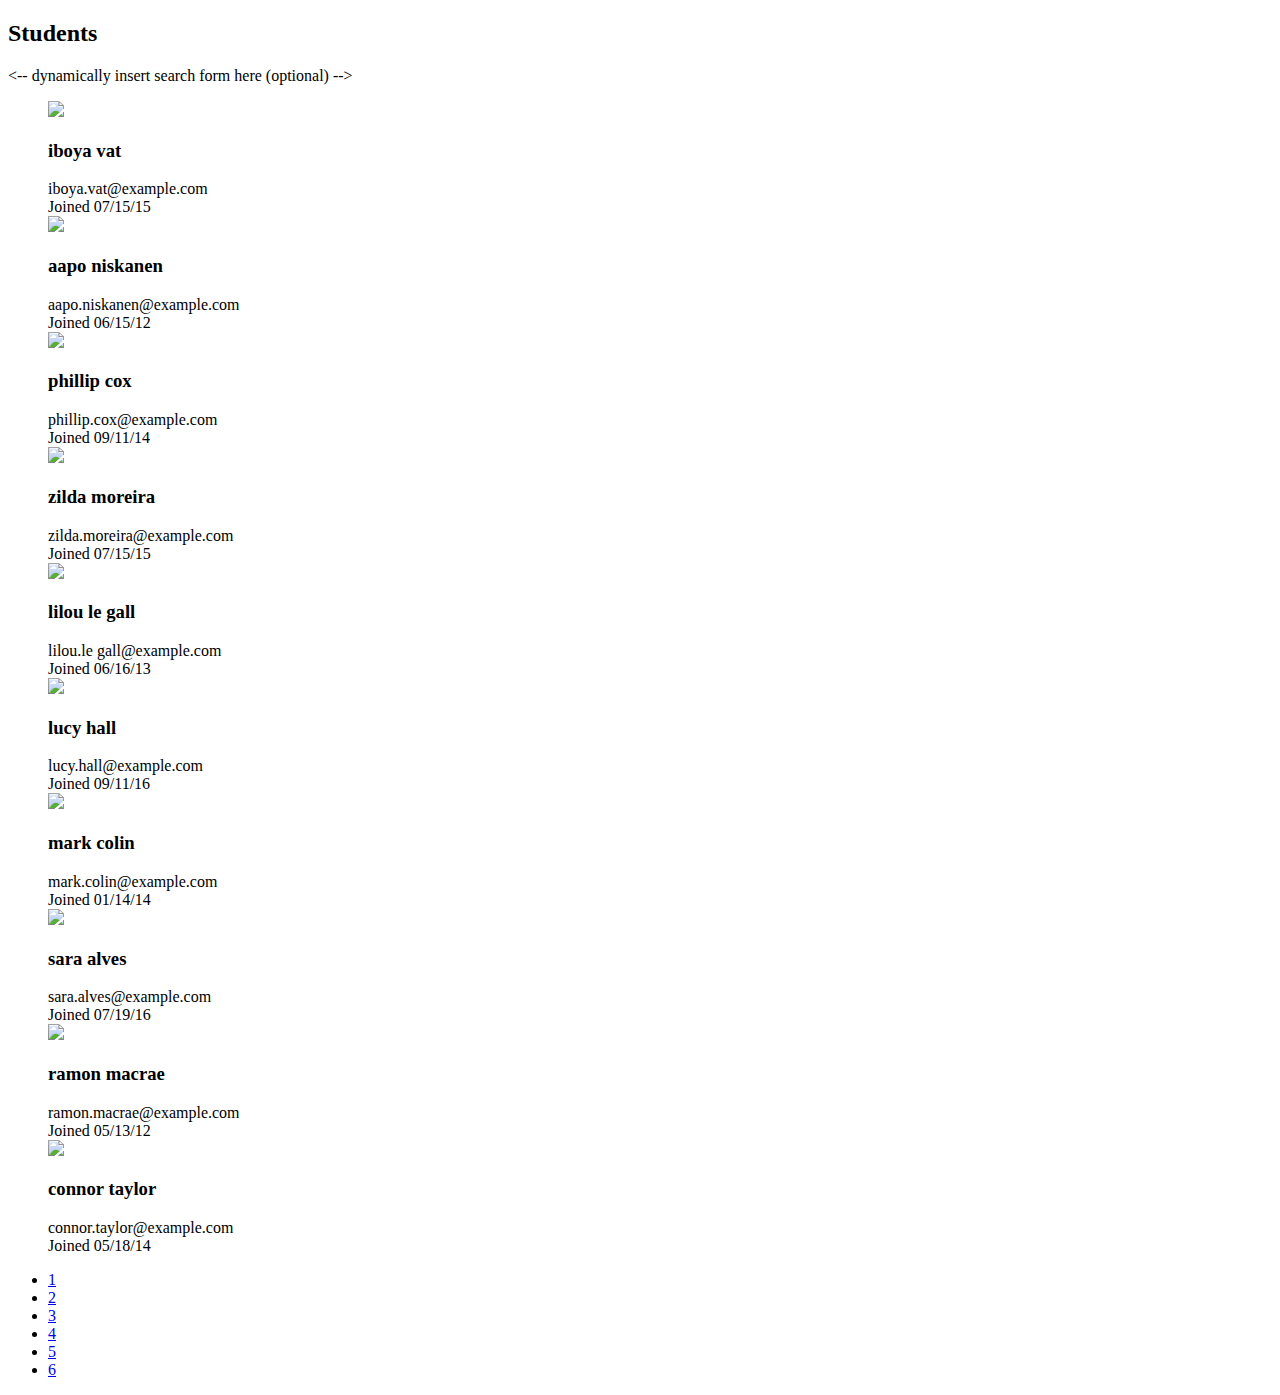
==== index.html @ 85a97d45 "Changed code to be completely unobtrusive" ====
<!doctype html>
<html lang="en">
  <head>
    <meta charset="utf-8"/>
    <meta name="viewport" content="width=device-width, initial-scale=1.0"/>
    <title>Students</title>
    <link rel="stylesheet" href="css/reset.css">
    <link rel="stylesheet" href="css/design.css">
  </head>
  <body>
    <div class="page">
      <div class="page-header cf">
        <h2>Students</h2>
        <-- dynamically insert search form here (optional) -->

      </div>
      <ul class="student-list">
        <li class="student-item cf">
            <div class="student-details">
                <img class="avatar" src="https://randomuser.me/api/portraits/thumb/women/67.jpg">
                <h3>iboya vat</h3>
                <span class="email">iboya.vat@example.com</span>
            </div>
            <div class="joined-details">
                   <span class="date">Joined 07/15/15</span>
           </div>
        </li>
        <li class="student-item cf">
            <div class="student-details">
                <img class="avatar" src="https://randomuser.me/api/portraits/thumb/men/75.jpg">
                <h3>aapo niskanen</h3>
                <span class="email">aapo.niskanen@example.com</span>
            </div>
            <div class="joined-details">
                   <span class="date">Joined 06/15/12</span>
           </div>
        </li>
        <li class="student-item cf">
            <div class="student-details">
                <img class="avatar" src="https://randomuser.me/api/portraits/thumb/men/34.jpg">
                <h3>phillip cox</h3>
                <span class="email">phillip.cox@example.com</span>
            </div>
            <div class="joined-details">
                   <span class="date">Joined 09/11/14</span>
           </div>
        </li>
        <li class="student-item cf">
            <div class="student-details">
                <img class="avatar" src="https://randomuser.me/api/portraits/thumb/women/38.jpg">
                <h3>zilda moreira</h3>
                <span class="email">zilda.moreira@example.com</span>
            </div>
            <div class="joined-details">
                   <span class="date">Joined 07/15/15</span>
           </div>
        </li>
        <li class="student-item cf">
            <div class="student-details">
                <img class="avatar" src="https://randomuser.me/api/portraits/thumb/women/23.jpg">
                <h3>lilou le gall</h3>
                <span class="email">lilou.le gall@example.com</span>
            </div>
            <div class="joined-details">
                   <span class="date">Joined 06/16/13</span>
           </div>
        </li>
        <li class="student-item cf">
            <div class="student-details">
                <img class="avatar" src="https://randomuser.me/api/portraits/thumb/women/94.jpg">
                <h3>lucy hall</h3>
                <span class="email">lucy.hall@example.com</span>
            </div>
            <div class="joined-details">
                   <span class="date">Joined 09/11/16</span>
           </div>
        </li>
        <li class="student-item cf">
            <div class="student-details">
                <img class="avatar" src="https://randomuser.me/api/portraits/thumb/women/24.jpg">
                <h3>mark colin</h3>
                <span class="email">mark.colin@example.com</span>
            </div>
            <div class="joined-details">
                   <span class="date">Joined 01/14/14</span>
           </div>
        </li>
        <li class="student-item cf">
            <div class="student-details">
                <img class="avatar" src="https://randomuser.me/api/portraits/thumb/women/14.jpg">
                <h3>sara alves</h3>
                <span class="email">sara.alves@example.com</span>
            </div>
            <div class="joined-details">
                   <span class="date">Joined 07/19/16</span>
           </div>
        </li>
        <li class="student-item cf">
            <div class="student-details">
                <img class="avatar" src="https://randomuser.me/api/portraits/thumb/men/49.jpg">
                <h3>ramon macrae</h3>
                <span class="email">ramon.macrae@example.com</span>
            </div>
            <div class="joined-details">
                   <span class="date">Joined 05/13/12</span>
           </div>
        </li>
        <li class="student-item cf">
            <div class="student-details">
                <img class="avatar" src="https://randomuser.me/api/portraits/thumb/men/15.jpg">
                <h3>connor taylor</h3>
                <span class="email">connor.taylor@example.com</span>
            </div>
            <div class="joined-details">
                   <span class="date">Joined 05/18/14</span>
           </div>
        </li>
        <li class="student-item cf">
            <div class="student-details">
                <img class="avatar" src="https://randomuser.me/api/portraits/thumb/men/11.jpg">
                <h3>aymeric morel</h3>
                <span class="email">aymeric.morel@example.com</span>
            </div>
            <div class="joined-details">
                   <span class="date">Joined 06/13/13</span>
           </div>
        </li>
        <li class="student-item cf">
            <div class="student-details">
                <img class="avatar" src="https://randomuser.me/api/portraits/thumb/men/49.jpg">
                <h3>lorenz otto</h3>
                <span class="email">lorenz.otto@example.com</span>
            </div>
            <div class="joined-details">
                   <span class="date">Joined 05/11/14</span>
           </div>
        </li>
        <li class="student-item cf">
            <div class="student-details">
                <img class="avatar" src="https://randomuser.me/api/portraits/thumb/men/29.jpg">
                <h3>karl williamson</h3>
                <span class="email">karl.williamson@example.com</span>
            </div>
            <div class="joined-details">
                   <span class="date">Joined 01/12/14</span>
           </div>
        </li>
        <li class="student-item cf">
            <div class="student-details">
                <img class="avatar" src="https://randomuser.me/api/portraits/thumb/men/34.jpg">
                <h3>ouassim heering</h3>
                <span class="email">ouassim.heering@example.com</span>
            </div>
            <div class="joined-details">
                   <span class="date">Joined 01/18/12</span>
           </div>
        </li>
        <li class="student-item cf">
            <div class="student-details">
                <img class="avatar" src="https://randomuser.me/api/portraits/thumb/men/91.jpg">
                <h3>roberto molina</h3>
                <span class="email">roberto.molina@example.com</span>
            </div>
            <div class="joined-details">
                   <span class="date">Joined 06/13/15</span>
           </div>
        </li>
        <li class="student-item cf">
            <div class="student-details">
                <img class="avatar" src="https://randomuser.me/api/portraits/thumb/men/28.jpg">
                <h3>jordan hubert</h3>
                <span class="email">jordan.hubert@example.com</span>
            </div>
            <div class="joined-details">
                   <span class="date">Joined 06/13/15</span>
           </div>
        </li>
        <li class="student-item cf">
            <div class="student-details">
                <img class="avatar" src="https://randomuser.me/api/portraits/thumb/men/29.jpg">
                <h3>melvin baker</h3>
                <span class="email">melvin.baker@example.com</span>
            </div>
            <div class="joined-details">
                   <span class="date">Joined 09/18/14</span>
           </div>
        </li>
        <li class="student-item cf">
            <div class="student-details">
                <img class="avatar" src="https://randomuser.me/api/portraits/thumb/men/26.jpg">
                <h3>everett gordon</h3>
                <span class="email">everett.gordon@example.com</span>
            </div>
            <div class="joined-details">
                   <span class="date">Joined 06/17/15</span>
           </div>
        </li>
        <li class="student-item cf">
            <div class="student-details">
                <img class="avatar" src="https://randomuser.me/api/portraits/thumb/men/82.jpg">
                <h3>aiden ma</h3>
                <span class="email">aiden.ma@example.com</span>
            </div>
            <div class="joined-details">
                   <span class="date">Joined 07/18/12</span>
           </div>
        </li>
        <li class="student-item cf">
            <div class="student-details">
                <img class="avatar" src="https://randomuser.me/api/portraits/thumb/men/62.jpg">
                <h3>florent gerard</h3>
                <span class="email">florent.gerard@example.com</span>
            </div>
            <div class="joined-details">
                   <span class="date">Joined 02/12/13</span>
           </div>
        </li>
        <li class="student-item cf">
            <div class="student-details">
                <img class="avatar" src="https://randomuser.me/api/portraits/thumb/women/96.jpg">
                <h3>amber chen</h3>
                <span class="email">amber.chen@example.com</span>
            </div>
            <div class="joined-details">
                   <span class="date">Joined 07/12/12</span>
           </div>
        </li>
        <li class="student-item cf">
            <div class="student-details">
                <img class="avatar" src="https://randomuser.me/api/portraits/thumb/women/9.jpg">
                <h3>alexandra davies</h3>
                <span class="email">alexandra.davies@example.com</span>
            </div>
            <div class="joined-details">
                   <span class="date">Joined 05/11/13</span>
           </div>
        </li>
        <li class="student-item cf">
            <div class="student-details">
                <img class="avatar" src="https://randomuser.me/api/portraits/thumb/men/57.jpg">
                <h3>sergio cole</h3>
                <span class="email">sergio.cole@example.com</span>
            </div>
            <div class="joined-details">
                   <span class="date">Joined 02/17/15</span>
           </div>
        </li>
        <li class="student-item cf">
            <div class="student-details">
                <img class="avatar" src="https://randomuser.me/api/portraits/thumb/men/98.jpg">
                <h3>edgar dixon</h3>
                <span class="email">edgar.dixon@example.com</span>
            </div>
            <div class="joined-details">
                   <span class="date">Joined 06/17/11</span>
           </div>
        </li>
        <li class="student-item cf">
            <div class="student-details">
                <img class="avatar" src="https://randomuser.me/api/portraits/thumb/men/94.jpg">
                <h3>kirk myers</h3>
                <span class="email">kirk.myers@example.com</span>
            </div>
            <div class="joined-details">
                   <span class="date">Joined 09/17/15</span>
           </div>
        </li>
        <li class="student-item cf">
            <div class="student-details">
                <img class="avatar" src="https://randomuser.me/api/portraits/thumb/women/28.jpg">
                <h3>ani hesseling</h3>
                <span class="email">ani.hesseling@example.com</span>
            </div>
            <div class="joined-details">
                   <span class="date">Joined 08/14/16</span>
           </div>
        </li>
        <li class="student-item cf">
            <div class="student-details">
                <img class="avatar" src="https://randomuser.me/api/portraits/thumb/women/24.jpg">
                <h3>victoire bonnet</h3>
                <span class="email">victoire.bonnet@example.com</span>
            </div>
            <div class="joined-details">
                   <span class="date">Joined 05/13/16</span>
           </div>
        </li>
        <li class="student-item cf">
            <div class="student-details">
                <img class="avatar" src="https://randomuser.me/api/portraits/thumb/men/44.jpg">
                <h3>marcos morales</h3>
                <span class="email">marcos.morales@example.com</span>
            </div>
            <div class="joined-details">
                   <span class="date">Joined 01/12/12</span>
           </div>
        </li>
        <li class="student-item cf">
            <div class="student-details">
                <img class="avatar" src="https://randomuser.me/api/portraits/thumb/men/75.jpg">
                <h3>nils neumann</h3>
                <span class="email">nils.neumann@example.com</span>
            </div>
            <div class="joined-details">
                   <span class="date">Joined 03/11/12</span>
           </div>
        </li>
        <li class="student-item cf">
            <div class="student-details">
                <img class="avatar" src="https://randomuser.me/api/portraits/thumb/women/86.jpg">
                <h3>emily harrison</h3>
                <span class="email">emily.harrison@example.com</span>
            </div>
            <div class="joined-details">
                   <span class="date">Joined 07/18/15</span>
           </div>
        </li>
        <li class="student-item cf">
            <div class="student-details">
                <img class="avatar" src="https://randomuser.me/api/portraits/thumb/men/41.jpg">
                <h3>matthew fortin</h3>
                <span class="email">matthew.fortin@example.com</span>
            </div>
            <div class="joined-details">
                   <span class="date">Joined 03/18/15</span>
           </div>
        </li>
        <li class="student-item cf">
            <div class="student-details">
                <img class="avatar" src="https://randomuser.me/api/portraits/thumb/women/32.jpg">
                <h3>charlotte steward</h3>
                <span class="email">charlotte.steward@example.com</span>
            </div>
            <div class="joined-details">
                   <span class="date">Joined 02/18/11</span>
           </div>
        </li>
        <li class="student-item cf">
            <div class="student-details">
                <img class="avatar" src="https://randomuser.me/api/portraits/thumb/men/3.jpg">
                <h3>marceau rodriguez</h3>
                <span class="email">marceau.rodriguez@example.com</span>
            </div>
            <div class="joined-details">
                   <span class="date">Joined 07/13/14</span>
           </div>
        </li>
        <li class="student-item cf">
            <div class="student-details">
                <img class="avatar" src="https://randomuser.me/api/portraits/thumb/men/91.jpg">
                <h3>hudson anderson</h3>
                <span class="email">hudson.anderson@example.com</span>
            </div>
            <div class="joined-details">
                   <span class="date">Joined 09/12/15</span>
           </div>
        </li>
        <li class="student-item cf">
            <div class="student-details">
                <img class="avatar" src="https://randomuser.me/api/portraits/thumb/men/33.jpg">
                <h3>warren phillips</h3>
                <span class="email">warren.phillips@example.com</span>
            </div>
            <div class="joined-details">
                   <span class="date">Joined 01/11/12</span>
           </div>
        </li>
        <li class="student-item cf">
            <div class="student-details">
                <img class="avatar" src="https://randomuser.me/api/portraits/thumb/men/41.jpg">
                <h3>leo niva</h3>
                <span class="email">leo.niva@example.com</span>
            </div>
            <div class="joined-details">
                   <span class="date">Joined 09/14/15</span>
           </div>
        </li>
        <li class="student-item cf">
            <div class="student-details">
                <img class="avatar" src="https://randomuser.me/api/portraits/thumb/men/3.jpg">
                <h3>hani prevoo</h3>
                <span class="email">hani.prevoo@example.com</span>
            </div>
            <div class="joined-details">
                   <span class="date">Joined 01/11/15</span>
           </div>
        </li>
        <li class="student-item cf">
            <div class="student-details">
                <img class="avatar" src="https://randomuser.me/api/portraits/thumb/women/79.jpg">
                <h3>veronica rodriguez</h3>
                <span class="email">veronica.rodriguez@example.com</span>
            </div>
            <div class="joined-details">
                   <span class="date">Joined 07/17/12</span>
           </div>
        </li>
        <li class="student-item cf">
            <div class="student-details">
                <img class="avatar" src="https://randomuser.me/api/portraits/thumb/men/41.jpg">
                <h3>ginestal das neves</h3>
                <span class="email">ginestal.das neves@example.com</span>
            </div>
            <div class="joined-details">
                   <span class="date">Joined 06/19/12</span>
           </div>
        </li>
        <li class="student-item cf">
            <div class="student-details">
                <img class="avatar" src="https://randomuser.me/api/portraits/thumb/men/63.jpg">
                <h3>devon barnes</h3>
                <span class="email">devon.barnes@example.com</span>
            </div>
            <div class="joined-details">
                   <span class="date">Joined 09/19/14</span>
           </div>
        </li>
        <li class="student-item cf">
            <div class="student-details">
                <img class="avatar" src="https://randomuser.me/api/portraits/thumb/men/55.jpg">
                <h3>brennan pierce</h3>
                <span class="email">brennan.pierce@example.com</span>
            </div>
            <div class="joined-details">
                   <span class="date">Joined 05/15/14</span>
           </div>
        </li>
        <li class="student-item cf">
            <div class="student-details">
                <img class="avatar" src="https://randomuser.me/api/portraits/thumb/men/35.jpg">
                <h3>zachary singh</h3>
                <span class="email">zachary.singh@example.com</span>
            </div>
            <div class="joined-details">
                   <span class="date">Joined 05/19/11</span>
           </div>
        </li>
        <li class="student-item cf">
            <div class="student-details">
                <img class="avatar" src="https://randomuser.me/api/portraits/thumb/men/35.jpg">
                <h3>arlo harris</h3>
                <span class="email">arlo.harris@example.com</span>
            </div>
            <div class="joined-details">
                   <span class="date">Joined 07/12/15</span>
           </div>
        </li>
        <li class="student-item cf">
            <div class="student-details">
                <img class="avatar" src="https://randomuser.me/api/portraits/thumb/women/60.jpg">
                <h3>hannah ginnish</h3>
                <span class="email">hannah.ginnish@example.com</span>
            </div>
            <div class="joined-details">
                   <span class="date">Joined 05/17/14</span>
           </div>
        </li>
        <li class="student-item cf">
            <div class="student-details">
                <img class="avatar" src="https://randomuser.me/api/portraits/thumb/men/95.jpg">
                <h3>goos brunt</h3>
                <span class="email">goos.brunt@example.com</span>
            </div>
            <div class="joined-details">
                   <span class="date">Joined 09/15/12</span>
           </div>
        </li>
        <li class="student-item cf">
            <div class="student-details">
                <img class="avatar" src="https://randomuser.me/api/portraits/thumb/men/91.jpg">
                <h3>eduard riedel</h3>
                <span class="email">eduard.riedel@example.com</span>
            </div>
            <div class="joined-details">
                   <span class="date">Joined 06/12/15</span>
           </div>
        </li>
        <li class="student-item cf">
            <div class="student-details">
                <img class="avatar" src="https://randomuser.me/api/portraits/thumb/women/42.jpg">
                <h3>geesken jekel</h3>
                <span class="email">geesken.jekel@example.com</span>
            </div>
            <div class="joined-details">
                   <span class="date">Joined 02/12/13</span>
           </div>
        </li>
        <li class="student-item cf">
            <div class="student-details">
                <img class="avatar" src="https://randomuser.me/api/portraits/thumb/women/54.jpg">
                <h3>dolores ryan</h3>
                <span class="email">dolores.ryan@example.com</span>
            </div>
            <div class="joined-details">
                   <span class="date">Joined 06/17/16</span>
           </div>
        </li>
        <li class="student-item cf">
            <div class="student-details">
                <img class="avatar" src="https://randomuser.me/api/portraits/thumb/men/49.jpg">
                <h3>steven rogers</h3>
                <span class="email">steven.rogers@example.com</span>
            </div>
            <div class="joined-details">
                   <span class="date">Joined 01/18/11</span>
           </div>
        </li>
        <li class="student-item cf">
            <div class="student-details">
                <img class="avatar" src="https://randomuser.me/api/portraits/thumb/men/63.jpg">
                <h3>virgulino silva</h3>
                <span class="email">virgulino.silva@example.com</span>
            </div>
            <div class="joined-details">
                   <span class="date">Joined 03/18/11</span>
           </div>
        </li>
        <li class="student-item cf">
            <div class="student-details">
                <img class="avatar" src="https://randomuser.me/api/portraits/thumb/women/11.jpg">
                <h3>lucile bertrand</h3>
                <span class="email">lucile.bertrand@example.com</span>
            </div>
            <div class="joined-details">
                   <span class="date">Joined 06/13/16</span>
           </div>
        </li>
        <li class="student-item cf">
            <div class="student-details">
                <img class="avatar" src="https://randomuser.me/api/portraits/thumb/women/10.jpg">
                <h3>elsa lahti</h3>
                <span class="email">elsa.lahti@example.com</span>
            </div>
            <div class="joined-details">
                   <span class="date">Joined 04/15/12</span>
           </div>
        </li>
        <li class="student-item cf">
            <div class="student-details">
                <img class="avatar" src="https://randomuser.me/api/portraits/thumb/women/12.jpg">
                <h3>soline leclercq</h3>
                <span class="email">soline.leclercq@example.com</span>
            </div>
            <div class="joined-details">
                   <span class="date">Joined 05/12/14</span>
           </div>
        </li>
        <li class="student-item cf">
            <div class="student-details">
                <img class="avatar" src="https://randomuser.me/api/portraits/thumb/men/89.jpg">
                <h3>henri kruse</h3>
                <span class="email">henri.kruse@example.com</span>
            </div>
            <div class="joined-details">
                   <span class="date">Joined 05/14/13</span>
           </div>
        </li>
      </ul>

    </div>
		  
    <script type="text/javascript" src="/js/app.js"></script>
		  
  </body>
</html>
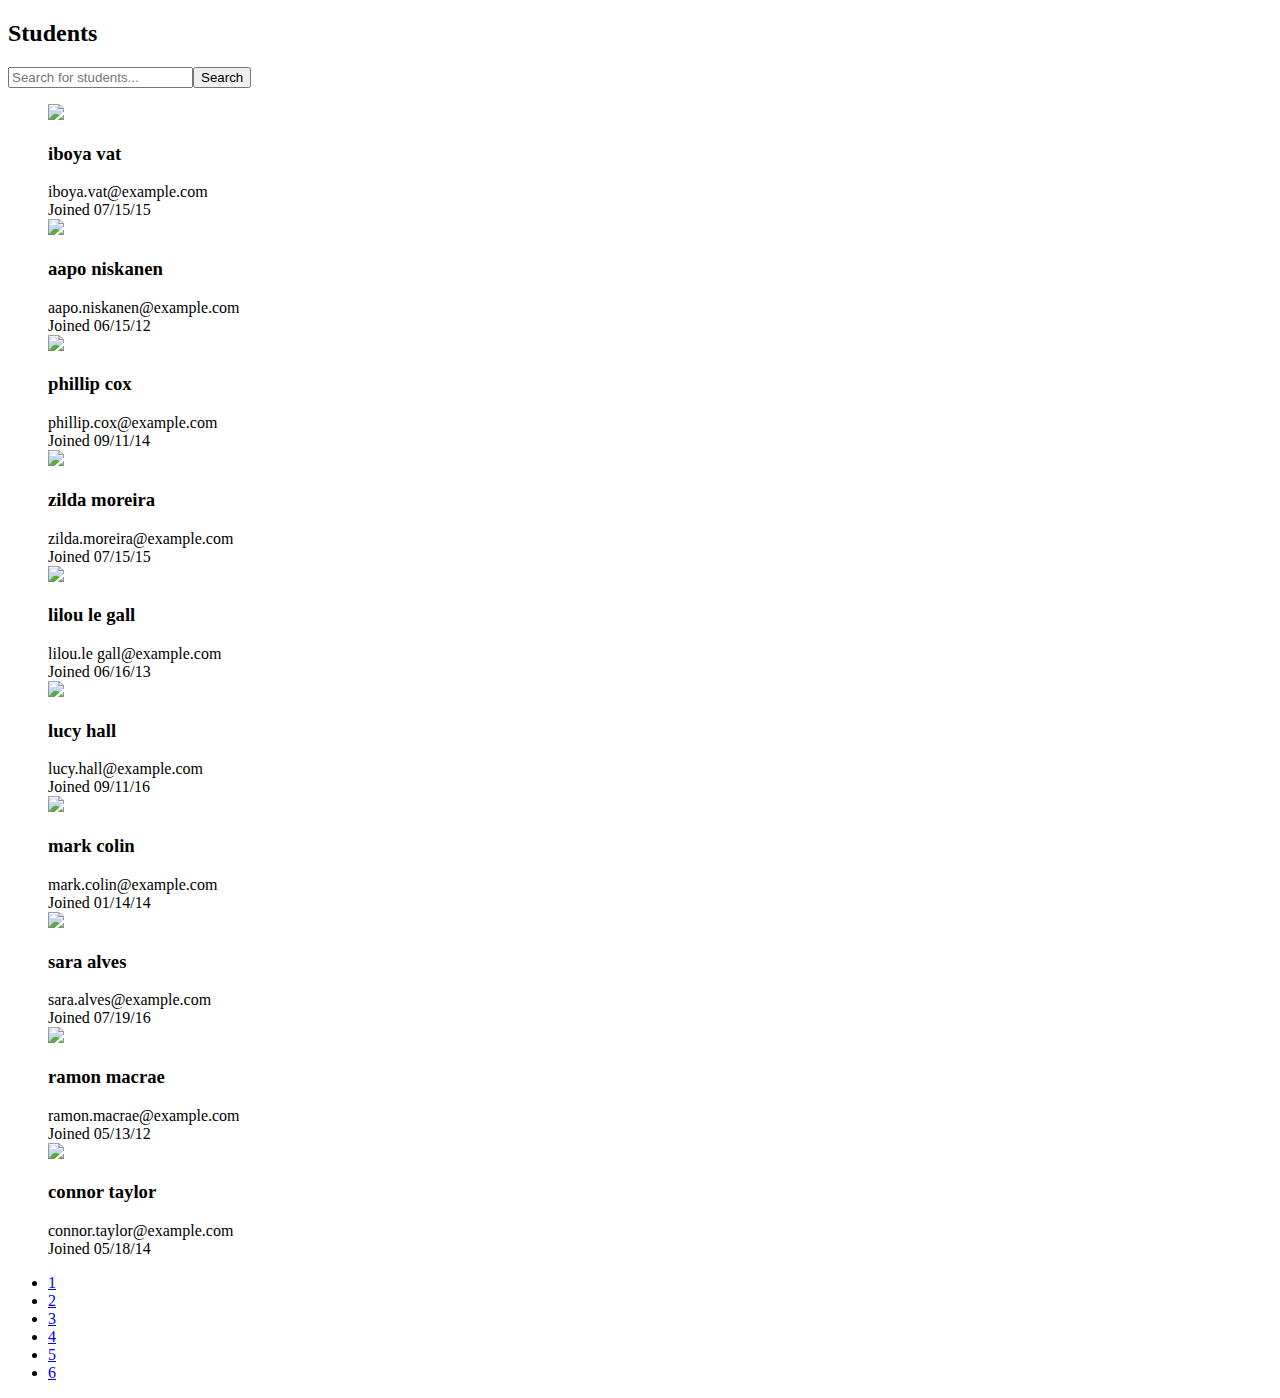
==== commit edb6eb64: "Adding searchbox to top of page" ====
--- a/index.html
+++ b/index.html
@@ -11,7 +11,6 @@
     <div class="page">
       <div class="page-header cf">
         <h2>Students</h2>
-        <-- dynamically insert search form here (optional) -->
 
       </div>
       <ul class="student-list">
@@ -559,7 +558,7 @@
 
     </div>
 		  
-    <script type="text/javascript" src="/js/app.js"></script>
+    <script type="text/javascript" src="js/app.js"></script>
 		  
   </body>
 </html>
